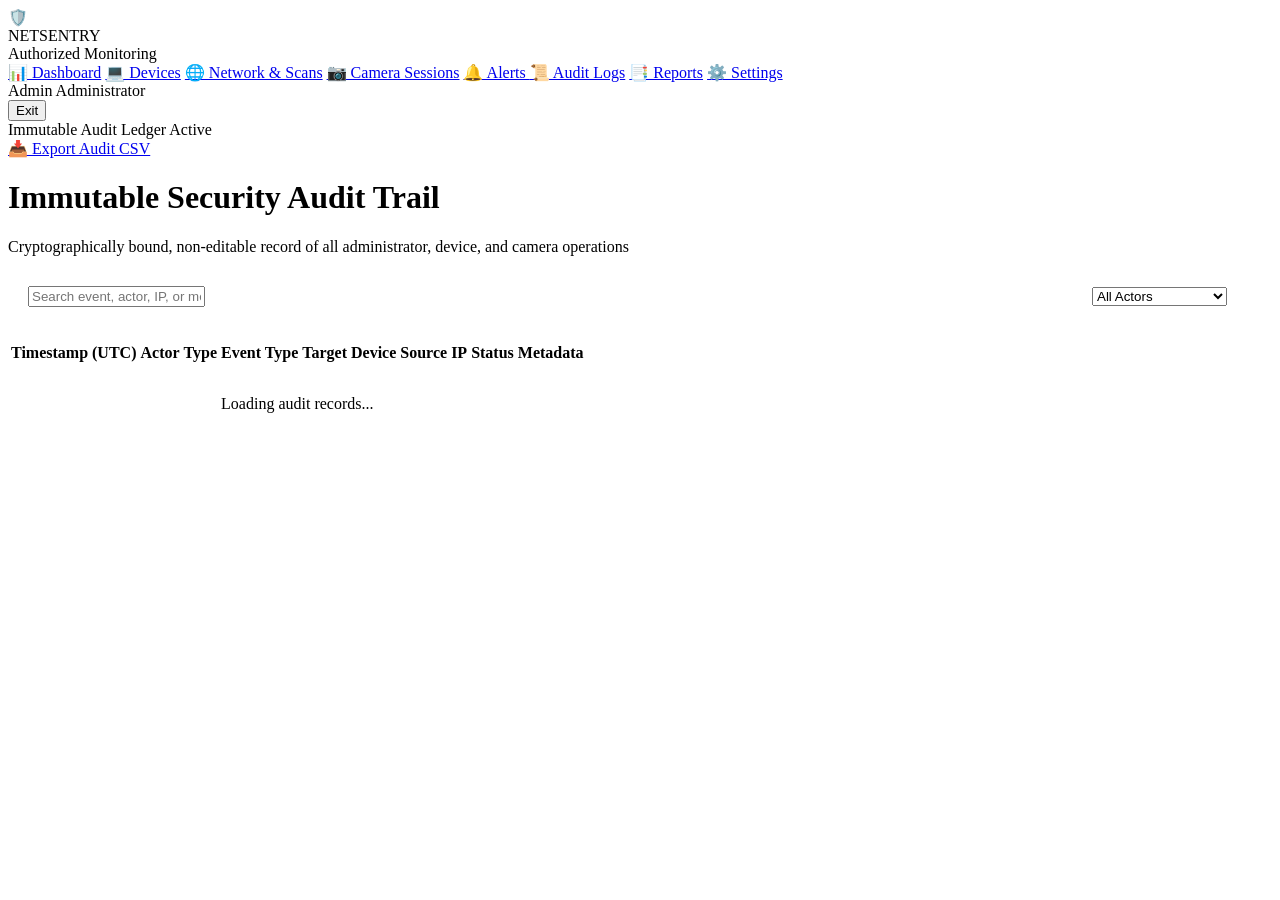
==== frontend/audit.html @ 7af07135 "Initial commit: NETSENTRY network monitoring and consent-based camera system" ====
<!DOCTYPE html>
<html lang="en">
<head>
  <meta charset="UTF-8">
  <meta name="viewport" content="width=device-width, initial-scale=1.0">
  <title>NETSENTRY - Immutable Security Audit Trail</title>
  <link rel="stylesheet" href="/static/css/style.css">
</head>
<body>

  <div class="app-layout">
    <aside class="sidebar">
      <div class="sidebar-brand">
        <div class="brand-icon">🛡️</div>
        <div>
          <div class="brand-title">NETSENTRY</div>
          <div class="brand-subtitle">Authorized Monitoring</div>
        </div>
      </div>

      <nav class="sidebar-nav">
        <a href="/dashboard.html" class="nav-link">📊 Dashboard</a>
        <a href="/devices.html" class="nav-link">💻 Devices</a>
        <a href="/network.html" class="nav-link">🌐 Network & Scans</a>
        <a href="/camera.html" class="nav-link">📷 Camera Sessions</a>
        <a href="/alerts.html" class="nav-link">
          🔔 Alerts
          <span id="sidebar-alert-badge" class="nav-badge" style="display:none;">0</span>
        </a>
        <a href="/audit.html" class="nav-link active">📜 Audit Logs</a>
        <a href="/reports.html" class="nav-link">📑 Reports</a>
        <a href="/settings.html" class="nav-link">⚙️ Settings</a>
      </nav>

      <div class="sidebar-footer">
        <div class="admin-profile">
          <div class="admin-info">
            <span id="admin-display-name" class="admin-name">Admin</span>
            <span class="admin-role">Administrator</span>
          </div>
          <button class="btn-logout" onclick="App.logout()">Exit</button>
        </div>
      </div>
    </aside>

    <main class="main-wrapper">
      <header class="top-header">
        <div class="header-status-pills">
          <div class="status-pill">
            <span class="pulse-dot"></span>
            <span>Immutable Audit Ledger Active</span>
          </div>
        </div>
        <div class="header-actions">
          <a href="/api/reports/audit?format=csv" class="btn btn-secondary btn-sm" download>
            📥 Export Audit CSV
          </a>
        </div>
      </header>

      <div class="content-area">
        <div class="page-header">
          <div>
            <h1 class="page-title">Immutable Security Audit Trail</h1>
            <p class="page-subtitle">Cryptographically bound, non-editable record of all administrator, device, and camera operations</p>
          </div>
        </div>

        <!-- Filter Bar -->
        <div class="card" style="padding: 14px 20px; margin-bottom: 20px;">
          <div style="display: flex; gap: 14px; flex-wrap: wrap; align-items: center;">
            <div style="flex: 1; min-width: 220px;">
              <input type="text" id="audit-search" class="form-control" placeholder="Search event, actor, IP, or metadata..." oninput="loadAuditLogs()">
            </div>

            <div style="width: 160px;">
              <select id="actor-type-filter" class="form-control" onchange="loadAuditLogs()">
                <option value="">All Actors</option>
                <option value="ADMIN">Administrators</option>
                <option value="CLIENT">Client Devices</option>
                <option value="SYSTEM">Automated System</option>
              </select>
            </div>
          </div>
        </div>

        <!-- Audit Table Card -->
        <div class="card">
          <div class="table-responsive">
            <table class="table">
              <thead>
                <tr>
                  <th>Timestamp (UTC)</th>
                  <th>Actor</th>
                  <th>Type</th>
                  <th>Event Type</th>
                  <th>Target Device</th>
                  <th>Source IP</th>
                  <th>Status</th>
                  <th>Metadata</th>
                </tr>
              </thead>
              <tbody id="audit-tbody">
                <tr>
                  <td colspan="8" style="text-align: center; padding: 30px; color: var(--text-dim);">
                    Loading audit records...
                  </td>
                </tr>
              </tbody>
            </table>
          </div>
        </div>

      </div>
    </main>
  </div>

  <script src="/static/js/api.js"></script>
  <script src="/static/js/app.js"></script>
  <script>
    async function initAuditPage() {
      App.init();
      await loadAuditLogs();

      window.onSystemEvent = () => {
        loadAuditLogs();
      };
    }

    async function loadAuditLogs() {
      const q = document.getElementById("audit-search").value.trim();
      const actorType = document.getElementById("actor-type-filter").value;

      try {
        const logs = await API.getAuditLogs({ search: q, actor_type: actorType, limit: 150 });
        renderAuditTable(logs);
      } catch (err) {
        console.error("Error loading audit records:", err);
      }
    }

    function renderAuditTable(logs) {
      const tbody = document.getElementById("audit-tbody");
      if (!logs || logs.length === 0) {
        tbody.innerHTML = `
          <tr>
            <td colspan="8" style="text-align: center; padding: 30px; color: var(--text-dim);">
              No audit log entries matching criteria.
            </td>
          </tr>
        `;
        return;
      }

      tbody.innerHTML = logs.map(l => {
        let statusBadge = l.status === "SUCCESS" ? '<span class="badge badge-online">SUCCESS</span>' :
                          l.status === "DENIED" ? '<span class="badge badge-offline">DENIED</span>' :
                          `<span class="badge badge-warning">${l.status}</span>`;

        let actorBadge = l.actor_type === "ADMIN" ? '<span class="badge badge-trusted">ADMIN</span>' :
                         l.actor_type === "CLIENT" ? '<span class="badge badge-registered">CLIENT</span>' :
                         '<span class="badge badge-untrusted">SYSTEM</span>';

        return `
          <tr>
            <td style="font-family: var(--font-mono); font-size: 11px; color: var(--text-muted); white-space: nowrap;">
              ${new Date(l.timestamp).toISOString().replace("T", " ").slice(0, 19)}
            </td>
            <td style="font-weight: 600; color: var(--text-main);">${escapeHtml(l.actor)}</td>
            <td>${actorBadge}</td>
            <td style="font-family: var(--font-mono); font-size: 12px; color: var(--accent-cyan); font-weight: bold;">
              ${escapeHtml(l.event)}
            </td>
            <td>${escapeHtml(l.device_name || (l.device_id ? '#' + l.device_id : 'N/A'))}</td>
            <td style="font-family: var(--font-mono); font-size: 12px; color: var(--text-dim);">${escapeHtml(l.ip_address || '-')}</td>
            <td>${statusBadge}</td>
            <td style="font-family: var(--font-mono); font-size: 11px; color: var(--text-muted); max-width: 200px; overflow: hidden; text-overflow: ellipsis; white-space: nowrap;" title="${escapeHtml(l.metadata_json || '')}">
              ${escapeHtml(l.metadata_json || '-')}
            </td>
          </tr>
        `;
      }).join("");
    }

    function escapeHtml(str) {
      if (!str) return '';
      return str.replace(/&/g, '&amp;').replace(/</g, '&lt;').replace(/>/g, '&gt;').replace(/"/g, '&quot;');
    }

    initAuditPage();
  </script>
</body>
</html>
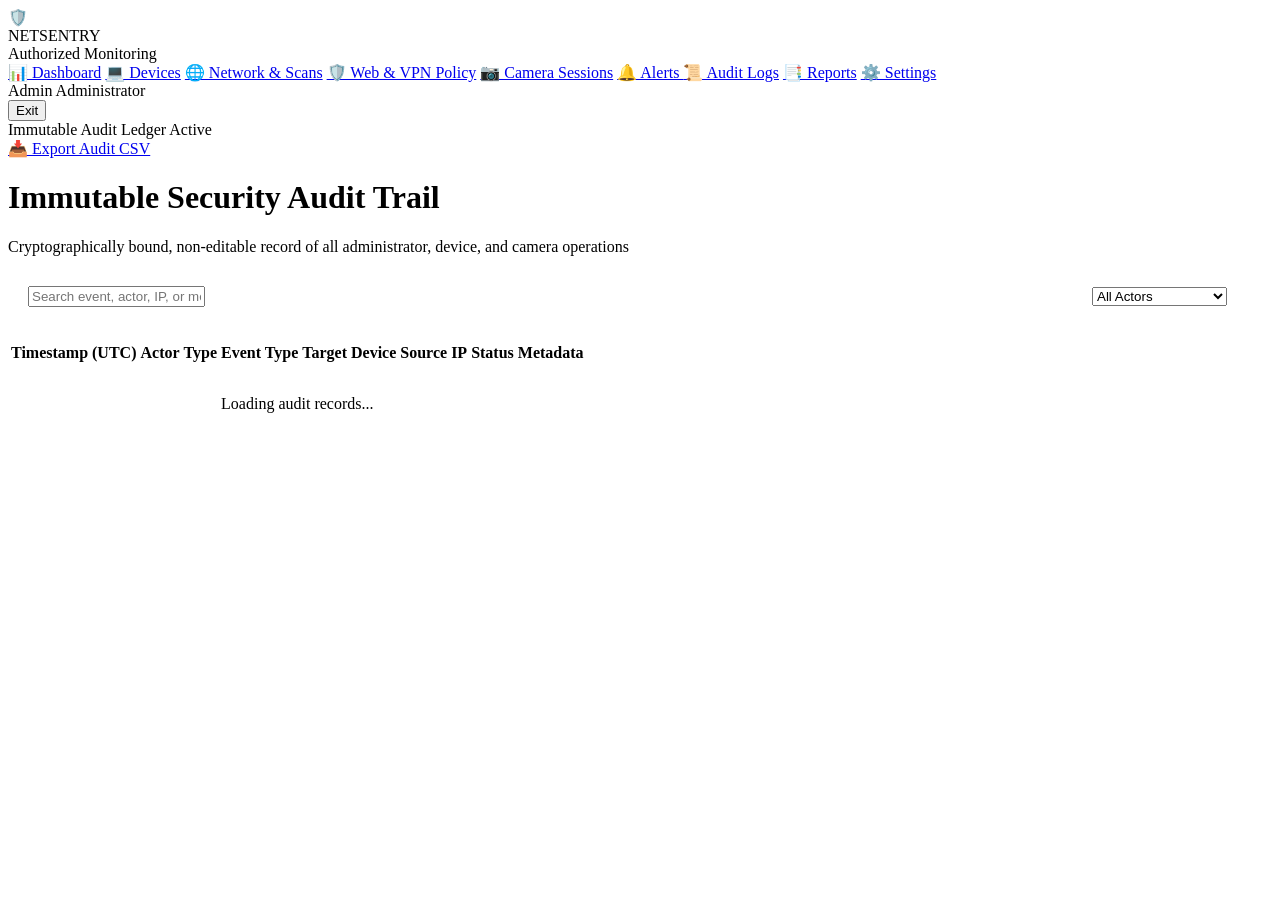
==== commit 548f0304: "Add Web Activity Monitoring and Anti-VPN Content Filtering Subsystem" ====
--- a/frontend/audit.html
+++ b/frontend/audit.html
@@ -22,6 +22,7 @@
         <a href="/dashboard.html" class="nav-link">📊 Dashboard</a>
         <a href="/devices.html" class="nav-link">💻 Devices</a>
         <a href="/network.html" class="nav-link">🌐 Network & Scans</a>
+        <a href="/web-filter.html" class="nav-link">🛡️ Web & VPN Policy</a>
         <a href="/camera.html" class="nav-link">📷 Camera Sessions</a>
         <a href="/alerts.html" class="nav-link">
           🔔 Alerts
